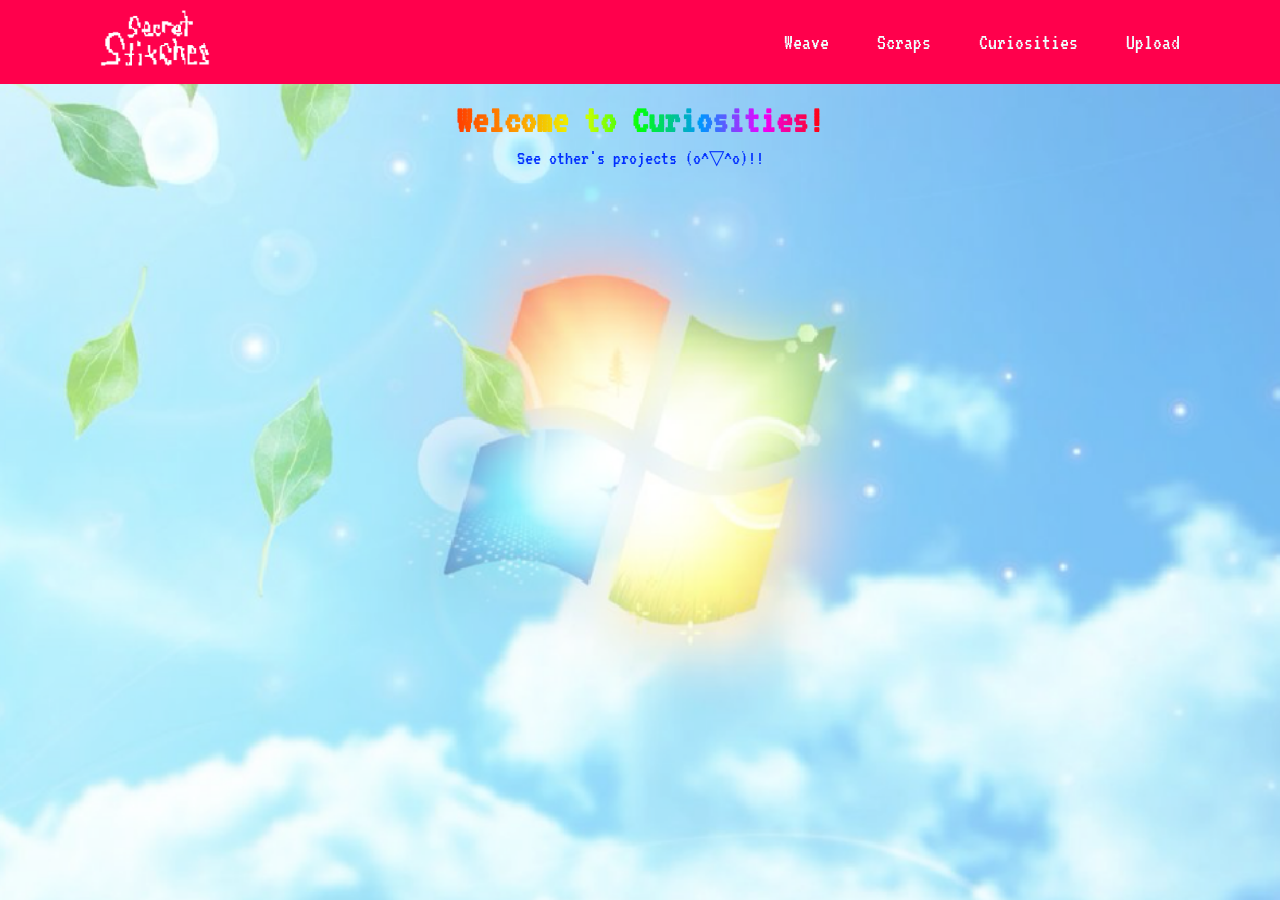
==== Curiosities.html @ f4b56f10 "finsihed my index, changed font to rainbpw, started upload, curiosites, and scraps. Weave nearly don" ====
<!DOCTYPE html>
<html lang="en">
<head>
    <meta charset="UTF-8">
    <meta name="viewport" content="width=device-width, initial-scale=1.0">
    <title>Document</title>
    <link rel="stylesheet" href="style.css">
</head>
<body class="curiositiesbackground">
    <header>
        <h1 class= "logo">
            <div class="container">
                <a href= "./Index.html">
                    <img class="image" src = "biglogo.png"></a>
                    <div class="overlay"></div>
            </div>
        </h1>
        <nav class= "navigation">
            <a href= "./Weave.html">Weave</a>
            <a href= "./Scraps.html">Scraps</a>
            <a href= "./Curiosities.html">Curiosities</a>
            <a href= "./Upload.html">Upload</a>
        </nav>
    </header>

    <div class = "textcenter">
    <div class = "heading">
        <h2 class ="rainbow">
            Welcome to Curiosities!
        </h2>
    </div>
    <p class ="description">
        See other's projects (o^▽^o)!! </p>

</body>

</html>
---- style.css ----
@font-face{
    font-family: VT323;
    src: url("VT323-Regular.ttf");
}

* {
    margin: 0;
    padding: 0;
    box-sizing: border-box;
    font-family:"VT323";
}

.uploadbackground{
    min-height:100vh;
    background:url('uploadbackground.png') no-repeat;
    background-size: cover;
    background-position: center;
    overflow-x: hidden;
}

.curiositiesbackground{
    min-height:100vh;
    background:url('curiositiesbackground.png') no-repeat;
    background-size: cover;
    background-position: center;
    overflow-x: hidden;
}
.scrapsbackground{
    min-height:100vh;
    background:url('scrapsbackground.png') no-repeat;
    background-size: cover;
    background-position: center;
    overflow-x: hidden;
}
.weavebackground{
    min-height:100vh;
    background:url('weavebackground.png') no-repeat;
    background-size: cover;
    background-position: center;
    overflow-x: hidden;
}

.indexbackground{
    min-height:100vh;
    background:url('indexbackground.png') no-repeat;
    background-size: cover;
    background-position: center;
    overflow-x: hidden;
}

header {
    position: fixed;
    top: 0;
    left: 0;
    width: 100%;
    padding: 10px 100px;
    background: rgb(255, 0, 76);
    display: flex;
    justify-content: space-between;
    align-items: center;
    z-index: 99;
    font-size: 20px;
}

.container {
    position: relative;
    width: 100%;
}

.gallery {
    position: relative;
    width: 100%;
    min-height: 900px;
}

.gallerycontainer {
    position: absolute;
    display: inline-block;
}

.galleryimage {
    width: 100%;
    height: auto;
    display: block;
    border: 3px solid white;
}

.img1 {
    top: 30%;
    left: 2%;
    width: 200px;
}

.img2 {
    top: 30%;
    left: 18.4%;
    width: 200px;
}

.img3 {
    top: 30%;
    left: 34.8%;
    width: 200px;
}

.img4 {
    top: 30%;
    left: 51.2%;
    width: 200px;
}

.img5 {
    top: 30%;
    left: 67.6%;
    width: 200px;
}

.img6 {
    top: 30%;
    left: 84%;
    width: 200px;
}

.img7 {
    top: 65%;
    left: 2%;
    width: 200px;
}

.img8 {
    top: 65%;
    left: 18.4%;
    width: 200px;
}

.galleryoverlay {
    position: absolute;
    top: 0;
    left: 0;
    width: 100%;
    height: 100%;
    transition: .5s ease;
    background-color: rgb(187, 255, 0);
    opacity: 0;
    pointer-events: none;
}

.gallerycontainer:hover .galleryoverlay {
    opacity: 30%;
}

.image {
    width:110px;
    height:auto;
    border:0px;
}

.overlay {
    position: absolute;
    top: -2.5px;
    left: -10px;
    height: 100%;
    width: calc(100% + 20px);
    opacity: 0;
    transition: .5s ease;
    background-color: rgb(0, 46, 255);
    pointer-events: none;
}

.container:hover .overlay {
    opacity: 30%;
}

.navigation a {
    position: relative;
    font-size: 1.1em;
    color:azure;
    text-decoration: none;
    font-weight: 500;
    margin-left: 40px;
}

.navigation a::after{
    content:'';
    position: absolute;
    left:0;
    bottom: -4px;
    width: 100%;
    height: 3px;
    background:#fff;
    outline:none;
    border-radius: 6px;
    transform: scaleX(0);
    transition:transform .5s;
}

.navigation a:hover::after{
    transform:scaleX(1);
}

.textcenter {
    text-align: center;
}

.pagecenter {
    position: relative;
    top: 150px;
    padding: 1px;
    text-align: center;
}
.heading {
    position: relative;
    top: 100px;
}
.rainbow {
    display: inline-block;
    position: relative;
    z-index: 1;
    padding: 0px;
    background-position: left 2px;
    background: linear-gradient(to left, #ff0400, #ee00ff, #0095ff, #00ff0d, #eaff00, #fd9c00, #ff3c00);
    background-clip: text;
    -webkit-background-clip: text;
    -webkit-text-fill-color: transparent;
    font-size: 40px;
}

.description {
    position: relative;
    z-index: 1;
    top: 105px;
    padding: 0px;
    color: rgb(0, 46, 255);
    font-size: 20px;
    text-align: center;
}

.nyancat {
    position: relative;
    z-index: 1;
    top: 270px;
    border: 3px solid white;
    padding: 0px;
    width: 200px;
    height:auto;
    display: block;
    margin:0 auto;
}
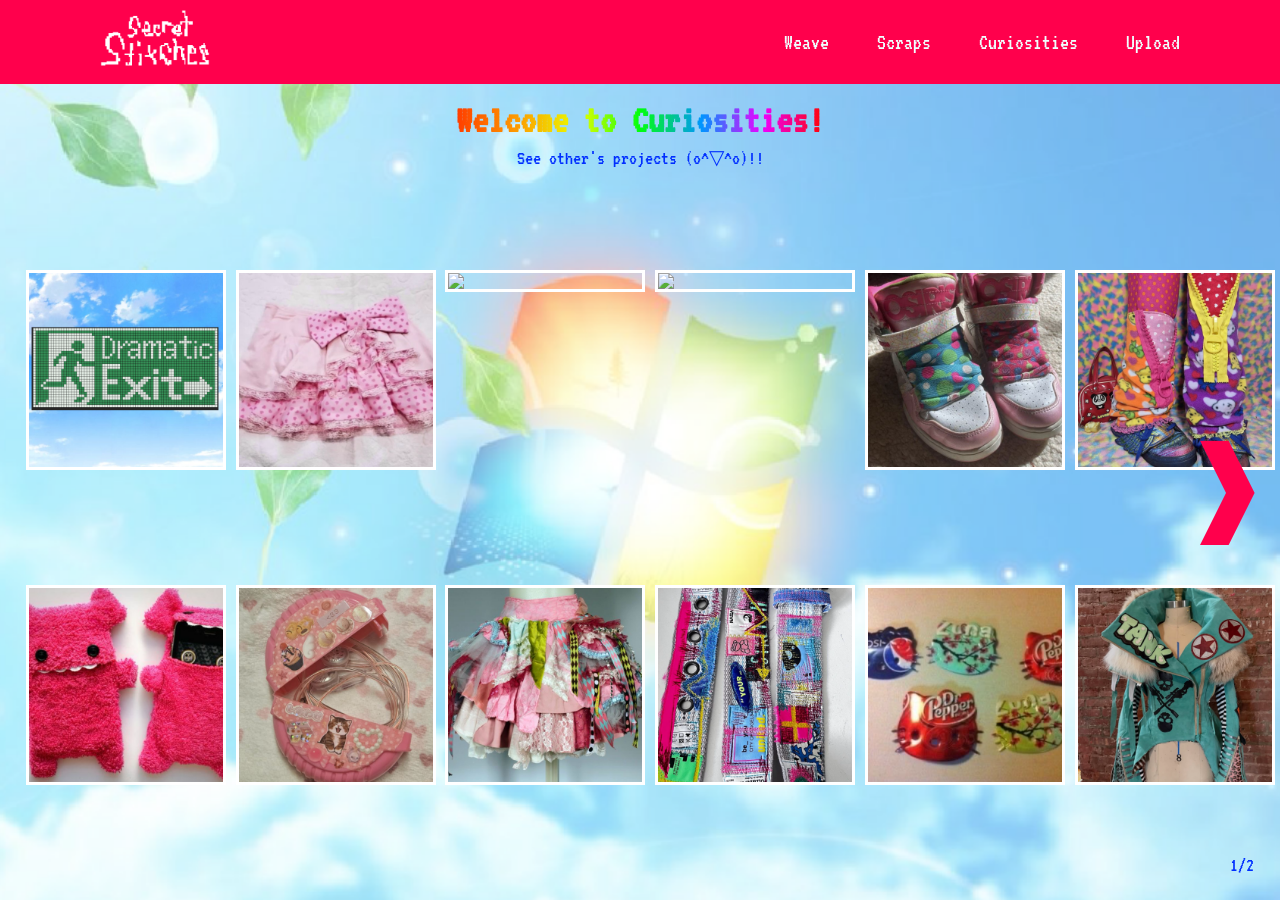
==== commit 05d7b960: "website everything" ====
--- a/Curiosities.html
+++ b/Curiosities.html
@@ -22,6 +22,69 @@
             <a href= "./Upload.html">Upload</a>
         </nav>
     </header>
+        <div class = "gallerycontainer img1">
+            <img class = "galleryimage" src = "weave/curiositiesexit.PNG">
+            <div class="galleryoverlay">
+                <span>Exit bracelet <br> pattern</span>
+            </div>
+        </div>
+
+        <div class = "gallerycontainer img2">
+            <img class = "galleryimage" src = "weave/curiositiesskirt.PNG">
+            <div class="galleryoverlay">
+                <span>Skirt project!</span>
+            </div>
+        </div>
+
+        <div class = "gallerycontainer img3">
+            <img class = "galleryimage" src = "weave/curiositiesbears.png">
+            <div class="galleryoverlay"></div>
+        </div>
+
+        <div class = "gallerycontainer img4">
+            <img class = "galleryimage" src = "weave/curiositiesgum.png">
+            <div class="galleryoverlay"></div>
+        </div>
+
+        <div class = "gallerycontainer img5">
+            <img class = "galleryimage" src = "weave/curiositiesshoe.PNG">
+            <div class="galleryoverlay"></div>
+        </div>
+
+        <div class = "gallerycontainer img6">
+            <img class = "galleryimage" src = "weave/curiositieszip.PNG">
+            <div class="galleryoverlay"></div>
+        </div>
+
+         <div class = "gallerycontainer img7">
+            <img class = "galleryimage" src = "weave/curiositiesred.PNG">
+            <div class="galleryoverlay"></div>
+        </div>
+
+        <div class = "gallerycontainer img8">
+            <img class = "galleryimage" src = "weave/curiositiesgum.PNG">
+            <div class="galleryoverlay"></div>
+        </div>
+
+        <div class = "gallerycontainer img9">
+            <img class = "galleryimage" src = "weave/curiositiesskirt2.PNG">
+            <div class="galleryoverlay"></div>
+        </div>
+
+        <div class = "gallerycontainer img10">
+            <img class = "galleryimage" src = "weave/curiositieslanyard.PNG">
+            <div class="galleryoverlay"></div>
+        </div>
+
+        <div class = "gallerycontainer img11">
+            <img class = "galleryimage" src = "weave/curiousitieskitty.PNG">
+            <div class="galleryoverlay"></div>
+        </div>
+
+        <div class = "gallerycontainer img12">
+            <img class = "galleryimage" src = "weave/curiositiesjumper.PNG">
+            <div class="galleryoverlay"></div>
+        </div>
 
     <div class = "textcenter">
     <div class = "heading">
@@ -31,7 +94,16 @@
     </div>
     <p class ="description">
         See other's projects (o^▽^o)!! </p>
-
+    
+        <a href="Curiosities2.html">
+        <div class="frontbutton">
+            <button class="nextbutton">
+            ❱
+            </button>
+        </div>
+    </a>
+    <p class = "page"> 
+        1/2</p>
 </body>
 
 </html>
--- a/style.css
+++ b/style.css
@@ -133,6 +133,30 @@
     width: 200px;
 }
 
+.img9 {
+    top: 65%;
+    left: 34.8%;
+    width: 200px;
+}
+
+.img10 {
+    top: 65%;
+    left: 51.2%;
+    width: 200px;
+}
+
+.img11 {
+    top: 65%;
+    left: 67.6%;
+    width: 200px;
+}
+
+.img12 {
+    top: 65%;
+    left: 84%;
+    width: 200px;
+}
+
 .galleryoverlay {
     position: absolute;
     top: 0;
@@ -140,13 +164,27 @@
     width: 100%;
     height: 100%;
     transition: .5s ease;
-    background-color: rgb(187, 255, 0);
+    background-color: rgba(187, 255, 0, 0.3);
     opacity: 0;
-    pointer-events: none;
+    display: flex;
+    justify-content: center;
+    align-items: center;
+
+}
+
+.galleryoverlay span {
+    color: white;
+    font-size: 20px;
+    opacity: 0;
+    transition: .5s ease;
 }
 
 .gallerycontainer:hover .galleryoverlay {
-    opacity: 30%;
+    opacity: 1;
+}
+
+.gallerycontainer:hover .galleryoverlay span {
+    opacity: 1;
 }
 
 .image {
@@ -245,4 +283,146 @@
     height:auto;
     display: block;
     margin:0 auto;
+}
+
+.nextbutton {
+    font-weight: bold;
+    border: none;
+    font-size: 100px;
+    background-color: transparent;
+    cursor: pointer;
+    transition: .3s ease;
+    overflow: hidden;
+    align-items: center;
+    color:rgb(255, 0, 76)
+}
+
+.nextbutton:before{
+    content: '';
+    position: absolute;
+    top: 0;
+    left: 0;
+    z-index: -1;
+    width: 100%;
+    height: 100%;
+    background: radial-gradient(circle, rgb(255, 0, 76));
+    opacity: 0;
+    transition: opacity .3s ease;
+}
+
+.nextbutton:hover {
+    background-color: rgb(255, 0, 76);
+    color: #fff;
+    box-shadow: 0 0 10px rgb(255, 0, 76);
+    overflow: hidden;
+    
+}
+.nextbutton:hover:before {
+    opacity: 1;
+}
+
+.frontbutton {
+    position: absolute;
+    top: 47.5%;
+    right:1%;
+}
+
+.backbutton {
+    position: absolute;
+    top: 47.5%;
+    left:1%;
+}
+
+.page {
+    position: absolute;
+    top: 95%;
+    right: 2%;
+    padding: 0px;
+    color: rgb(0, 46, 255);
+    font-size: 20px;
+}
+
+.form {
+    display: flex;
+    justify-content: center;
+    align-items: center;
+}
+
+.formstyle {
+    position: relative;
+    top: 140px;
+    color: rgb(0, 46, 255);
+    font-size: 20px;
+    text-align: center;
+}
+
+.formstyle textarea {
+    display: block;
+    height: 200px;
+    width: 400px;
+    margin: 10px auto;
+    box-sizing: border-box;
+}
+
+
+.submitbutton {
+    text-align: center;
+    margin-top: -20px;
+}
+
+
+.submitbutton button{
+    font-size: 20px;
+    padding: 10px 30px;
+}
+
+.uploadbackground2 {
+    border: 3px solid white;
+    position: absolute;
+    align-items: center;
+    top: 180px;
+    left: 50%;
+    transform: translateX(-50%);
+    z-index: -1;
+    width: 800px;
+    height: 470px;
+}
+
+.uploadbackgroundalt {
+    border: 3px solid white;
+    position: absolute;
+    align-items: center;
+    top: 150px;
+    left: 50%;
+    transform: translateX(-50%);
+    z-index: -1;
+    width: 800px;
+    height: 470px;
+}
+
+.info {
+    position: absolute;
+    z-index: 2;
+    top: 35%;
+    left: 40%;
+    color: rgb(0, 0, 0);
+    font-size: 20px;
+    text-align: left;
+}
+
+.info p {
+    margin: 10px 0;
+}
+
+.info span {
+    color: rgb(0, 46, 255);
+}
+
+.uploadimage {
+    position: absolute;
+    top:45%;
+    left:20%;
+    width:110px;
+    height:auto;
+    border:0px;
 }
